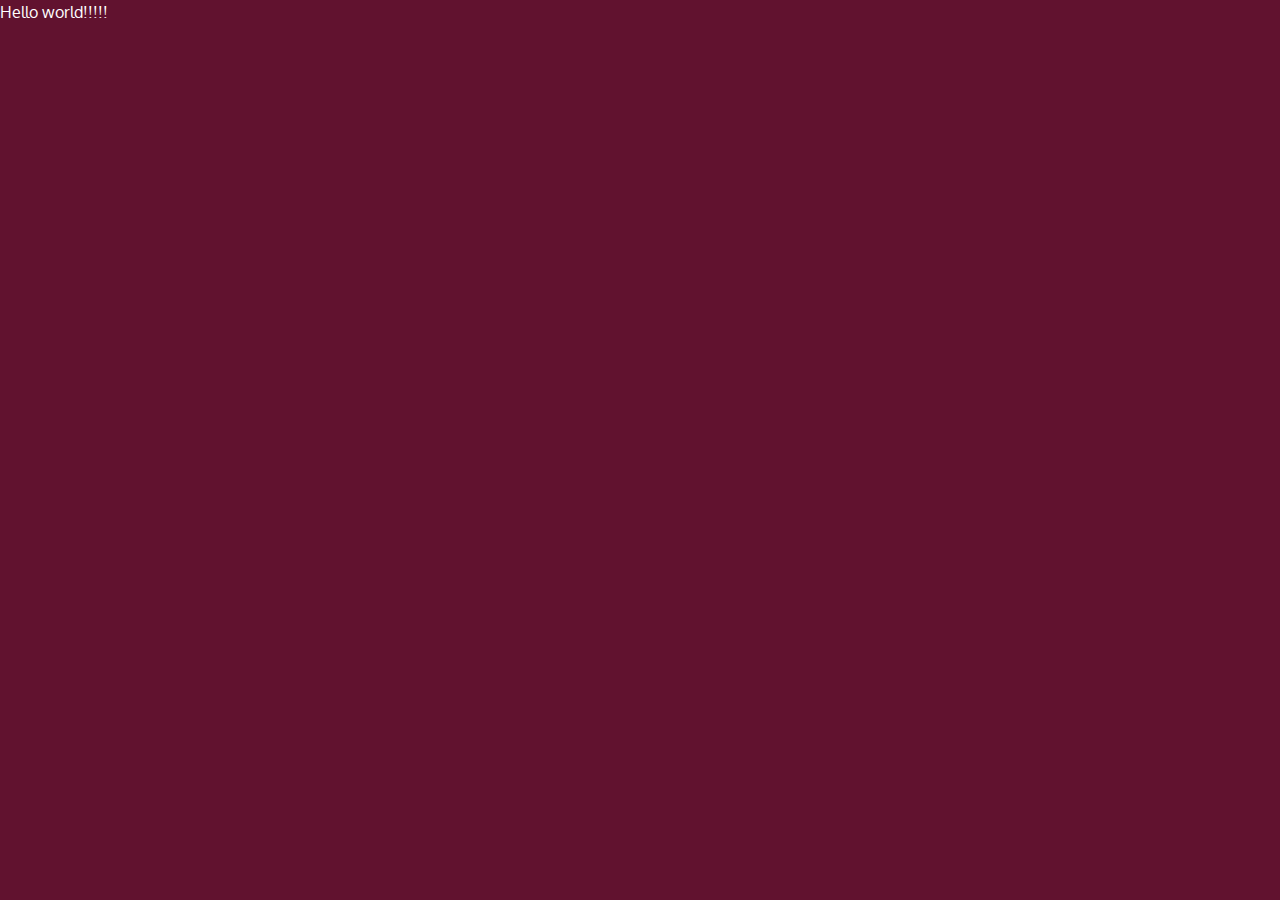
==== resturant-project/index.html @ 0d714c78 "new project" ====
<!DOCTYPE html>
<html>
<head>
	<title>GreenChillyz Resturant</title>
	<link rel="stylesheet" type="text/css" href="css/bootstrap.min.css">
	<link rel="stylesheet" type="text/css" href="css/style.css">
	<link rel="preconnect" href="https://fonts.gstatic.com">
   <link href="https://fonts.googleapis.com/css2?family=Oxygen:wght@300;400;700&display=swap" rel="stylesheet">
</head>
<body>
     Hello world!!!!!  
</body>
</html>
---- resturant-project/css/style.css ----
body
{
	font-size: 16px;
	color: #fff;
	background-color: #61122f;
	font-family:  'Oxygen', sans-serif;
}
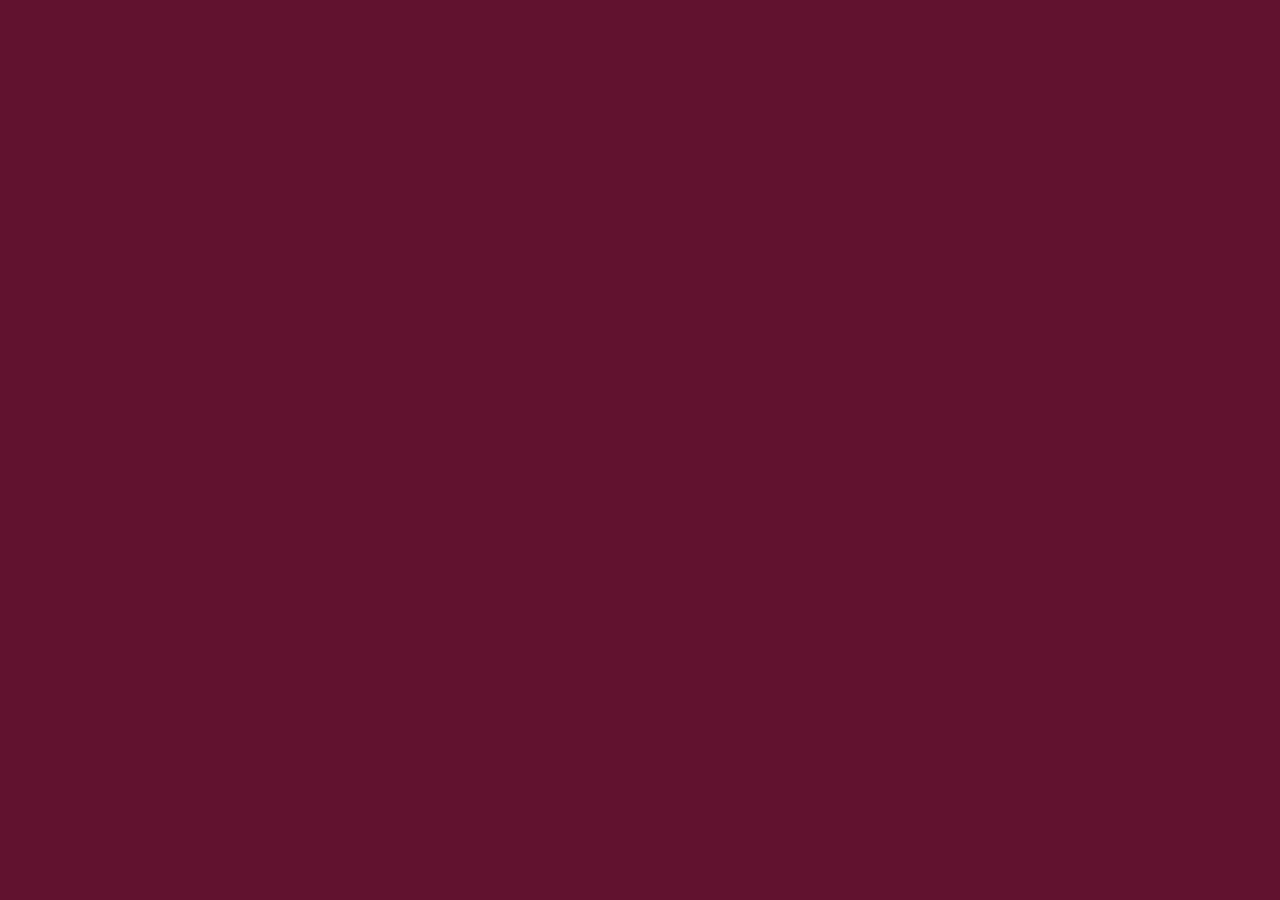
==== commit 7a71e0dd: "final" ====
--- a/resturant-project/index.html
+++ b/resturant-project/index.html
@@ -2,12 +2,19 @@
 <html>
 <head>
 	<title>GreenChillyz Resturant</title>
-	<link rel="stylesheet" type="text/css" href="css/bootstrap.min.css">
+	<link rel="stylesheet" href="https://maxcdn.bootstrapcdn.com/bootstrap/4.0.0/css/bootstrap.min.css" integrity="sha384-Gn5384xqQ1aoWXA+058RXPxPg6fy4IWvTNh0E263XmFcJlSAwiGgFAW/dAiS6JXm" crossorigin="anonymous">
+	<script src="https://code.jquery.com/jquery-3.2.1.slim.min.js" integrity="sha384-KJ3o2DKtIkvYIK3UENzmM7KCkRr/rE9/Qpg6aAZGJwFDMVNA/GpGFF93hXpG5KkN" crossorigin="anonymous"></script>
+   <script src="https://cdnjs.cloudflare.com/ajax/libs/popper.js/1.12.9/umd/popper.min.js" integrity="sha384-ApNbgh9B+Y1QKtv3Rn7W3mgPxhU9K/ScQsAP7hUibX39j7fakFPskvXusvfa0b4Q" crossorigin="anonymous"></script>
+    <script src="https://maxcdn.bootstrapcdn.com/bootstrap/4.0.0/js/bootstrap.min.js" integrity="sha384-JZR6Spejh4U02d8jOt6vLEHfe/JQGiRRSQQxSfFWpi1MquVdAyjUar5+76PVCmYl" crossorigin="anonymous"></script>
 	<link rel="stylesheet" type="text/css" href="css/style.css">
 	<link rel="preconnect" href="https://fonts.gstatic.com">
    <link href="https://fonts.googleapis.com/css2?family=Oxygen:wght@300;400;700&display=swap" rel="stylesheet">
 </head>
 <body>
-     Hello world!!!!!  
+     <nav id="header-nav" class="navbar navbar-default">
+  <div class="container">
+    
+  </div>
+</nav>
 </body>
 </html>--- a/resturant-project/css/style.css
+++ b/resturant-project/css/style.css
@@ -3,5 +3,5 @@
 	font-size: 16px;
 	color: #fff;
 	background-color: #61122f;
-	font-family:  'Oxygen', sans-serif;
+	font-family: 'Oxygen', sans-serif;
 }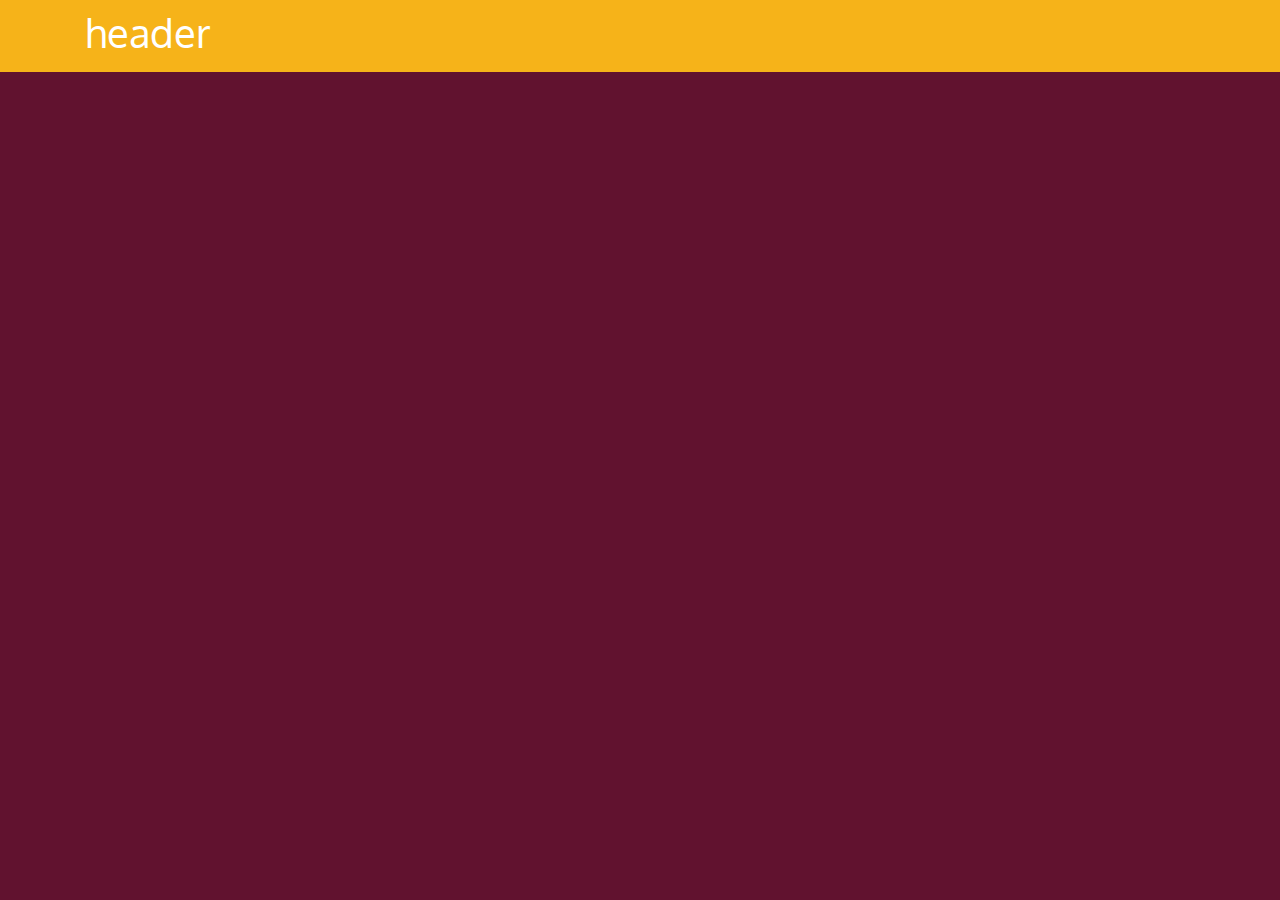
==== commit 8322b1c3: "hi" ====
--- a/resturant-project/index.html
+++ b/resturant-project/index.html
@@ -2,19 +2,21 @@
 <html>
 <head>
 	<title>GreenChillyz Resturant</title>
-	<link rel="stylesheet" href="https://maxcdn.bootstrapcdn.com/bootstrap/4.0.0/css/bootstrap.min.css" integrity="sha384-Gn5384xqQ1aoWXA+058RXPxPg6fy4IWvTNh0E263XmFcJlSAwiGgFAW/dAiS6JXm" crossorigin="anonymous">
-	<script src="https://code.jquery.com/jquery-3.2.1.slim.min.js" integrity="sha384-KJ3o2DKtIkvYIK3UENzmM7KCkRr/rE9/Qpg6aAZGJwFDMVNA/GpGFF93hXpG5KkN" crossorigin="anonymous"></script>
-   <script src="https://cdnjs.cloudflare.com/ajax/libs/popper.js/1.12.9/umd/popper.min.js" integrity="sha384-ApNbgh9B+Y1QKtv3Rn7W3mgPxhU9K/ScQsAP7hUibX39j7fakFPskvXusvfa0b4Q" crossorigin="anonymous"></script>
-    <script src="https://maxcdn.bootstrapcdn.com/bootstrap/4.0.0/js/bootstrap.min.js" integrity="sha384-JZR6Spejh4U02d8jOt6vLEHfe/JQGiRRSQQxSfFWpi1MquVdAyjUar5+76PVCmYl" crossorigin="anonymous"></script>
-	<link rel="stylesheet" type="text/css" href="css/style.css">
-	<link rel="preconnect" href="https://fonts.gstatic.com">
-   <link href="https://fonts.googleapis.com/css2?family=Oxygen:wght@300;400;700&display=swap" rel="stylesheet">
+  <link rel="stylesheet" type="text/css" href="https://maxcdn.bootstrapcdn.com/bootstrap/4.0.0/css/bootstrap.min.css" integrity="sha384-Gn5384xqQ1aoWXA+058RXPxPg6fy4IWvTNh0E263XmFcJlSAwiGgFAW/dAiS6JXm" crossorigin="anonymous">
+  <link href="https://fonts.googleapis.com/css2?family=Oxygen:wght@300;400;700&display=swap" rel="stylesheet">
+  <script src="https://code.jquery.com/jquery-3.2.1.slim.min.js" integrity="sha384-KJ3o2DKtIkvYIK3UENzmM7KCkRr/rE9/Qpg6aAZGJwFDMVNA/GpGFF93hXpG5KkN" crossorigin="anonymous"></script>
+<script src="https://cdnjs.cloudflare.com/ajax/libs/popper.js/1.12.9/umd/popper.min.js" integrity="sha384-ApNbgh9B+Y1QKtv3Rn7W3mgPxhU9K/ScQsAP7hUibX39j7fakFPskvXusvfa0b4Q" crossorigin="anonymous"></script>
+<script src="https://maxcdn.bootstrapcdn.com/bootstrap/4.0.0/js/bootstrap.min.js" integrity="sha384-JZR6Spejh4U02d8jOt6vLEHfe/JQGiRRSQQxSfFWpi1MquVdAyjUar5+76PVCmYl" crossorigin="anonymous"></script>
+<link rel="stylesheet" type="text/css" href="css/style.css">
+<link rel="preconnect" href="https://fonts.gstatic.com">
 </head>
 <body>
-     <nav id="header-nav" class="navbar navbar-default">
-  <div class="container">
-    
-  </div>
+  <header>
+   <nav id="header-nav"class="navbar navbar-default">
+    <div class="container">
+      <h1>header<h1>
+    </div>
 </nav>
+</header>
 </body>
 </html>--- a/resturant-project/css/style.css
+++ b/resturant-project/css/style.css
@@ -4,4 +4,8 @@
 	color: #fff;
 	background-color: #61122f;
 	font-family: 'Oxygen', sans-serif;
+}
+#header-nav
+{
+	background-color: #f6b319;
 }